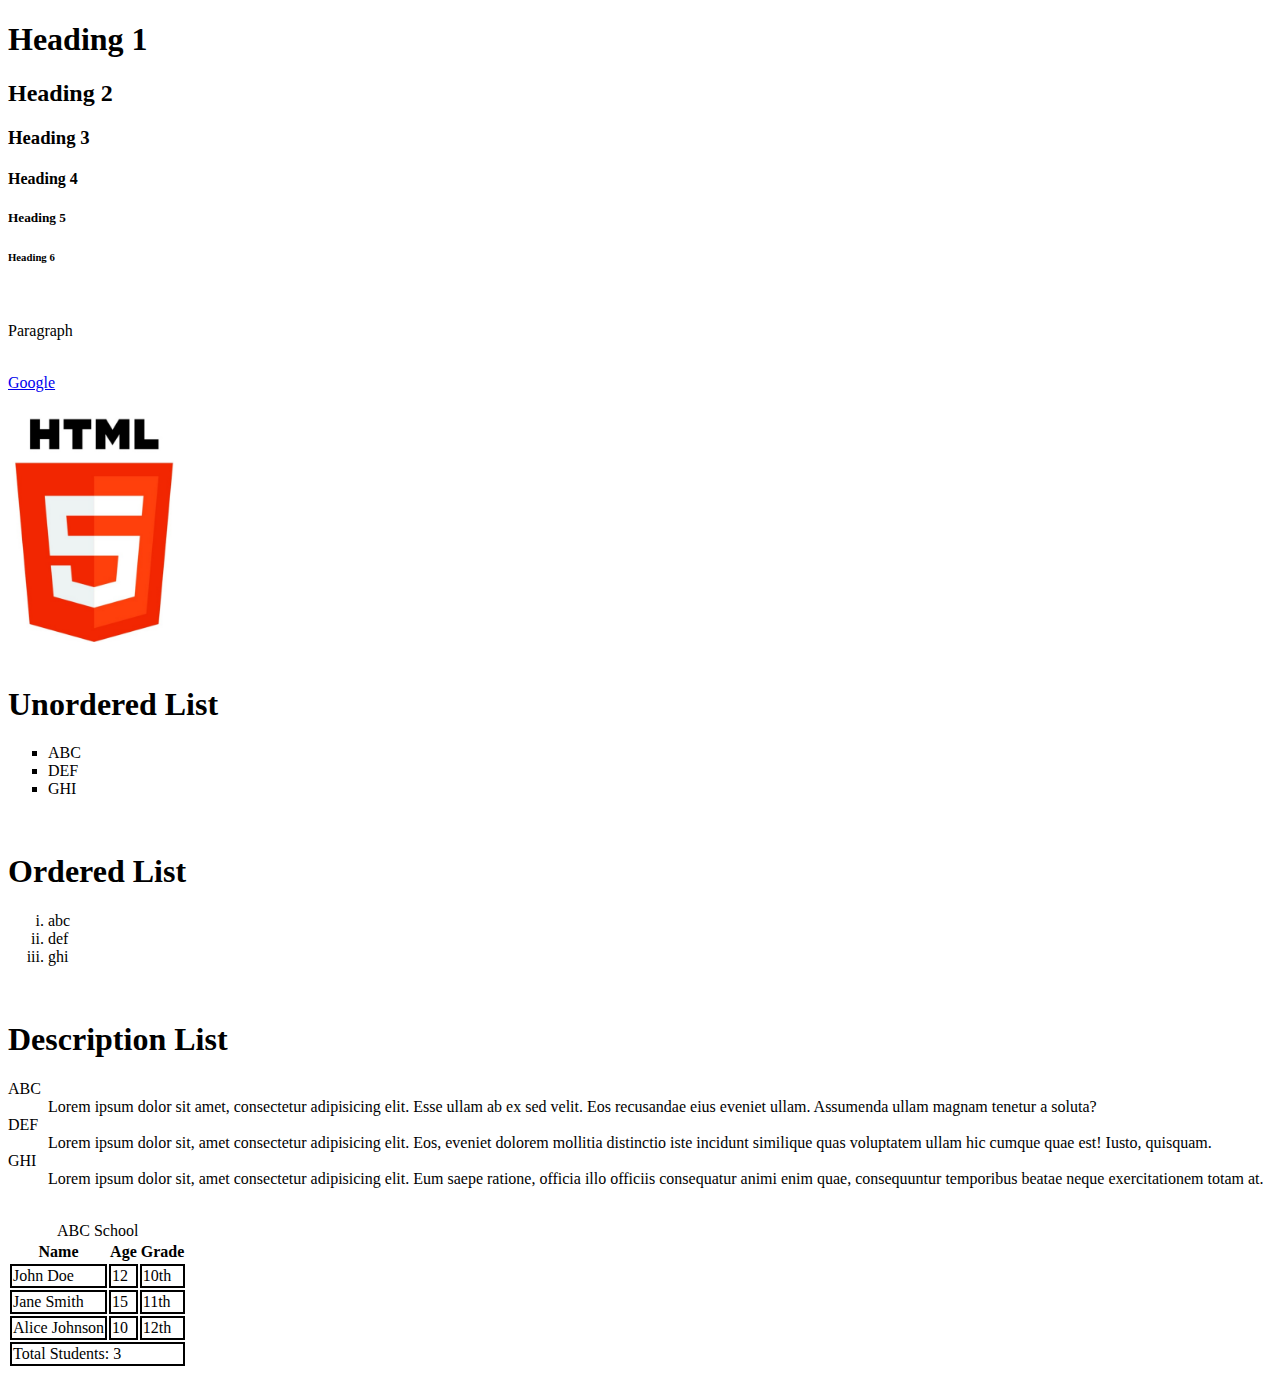
==== L1/index.html @ a5b8fc03 "Commit" ====
<!DOCTYPE html>
<html lang="en">

<head>
    <meta charset="UTF-8">
    <meta name="viewport" content="width=device-width, initial-scale=1.0">
    <title>Document</title>
    <link rel="stylesheet" href="style.css">
</head>

<body>
    <h1>Heading 1</h1>
    <h2>Heading 2</h2>
    <h3>Heading 3</h3>
    <h4>Heading 4</h4>
    <h5>Heading 5</h5>
    <h6>Heading 6</h6>

    <br>

    <p>Paragraph</p>

    <br>

    <a href="https://www.google.com">Google</a>

    <br>

    <img src="img.png" alt="HTML IMG" height="250">

    <br>
    <br>

    <h1>Unordered List</h1>
    <ul type="square">
        <li>ABC</li>
        <li>DEF</li>
        <li>GHI</li>
    </ul>

    <br>

    <h1>Ordered List</h1>
    <ol type="i">
        <li>abc</li>
        <li>def</li>
        <li>ghi</li>
    </ol>

    <br>

    <h1>Description List</h1>
    <dl>
        <dt>ABC</dt>
        <dd>Lorem ipsum dolor sit amet, consectetur adipisicing elit. Esse ullam ab ex sed velit. Eos recusandae eius
            eveniet ullam. Assumenda ullam magnam tenetur a soluta?
        </dd>
        <dt>DEF</dt>
        <dd>Lorem ipsum dolor sit, amet consectetur adipisicing elit. Eos, eveniet dolorem mollitia distinctio iste
            incidunt similique quas voluptatem ullam hic cumque quae est! Iusto, quisquam.</dd>
        <dt>GHI</dt>
        <dd>Lorem ipsum dolor sit, amet consectetur adipisicing elit. Eum saepe ratione, officia illo officiis
            consequatur animi enim quae, consequuntur temporibus beatae neque exercitationem totam at.</dd>
    </dl>

    <br>

    <table>
        <caption>ABC School</caption>

        <thead>
            <tr>
                <th>Name</th>
                <th>Age</th>
                <th>Grade</th>
            </tr>
        </thead>

        <tbody>
            <tr>
                <td >John Doe</td>
                <td>12</td>
                <td>10th</td>
            </tr>
            <tr>
                <td>Jane Smith</td>
                <td>15</td>
                <td>11th</td>
            </tr>
            <tr>
                <td>Alice Johnson</td>
                <td>10</td>
                <td>12th</td>
            </tr>
        </tbody>

        <tfoot>
            <tr>
                <td colspan="3">Total Students: 3</td>
            </tr>
        </tfoot>
    </table>

</body>

</html>
---- L1/style.css ----
td{
    border: 2px solid rgb(0, 0, 0);
}
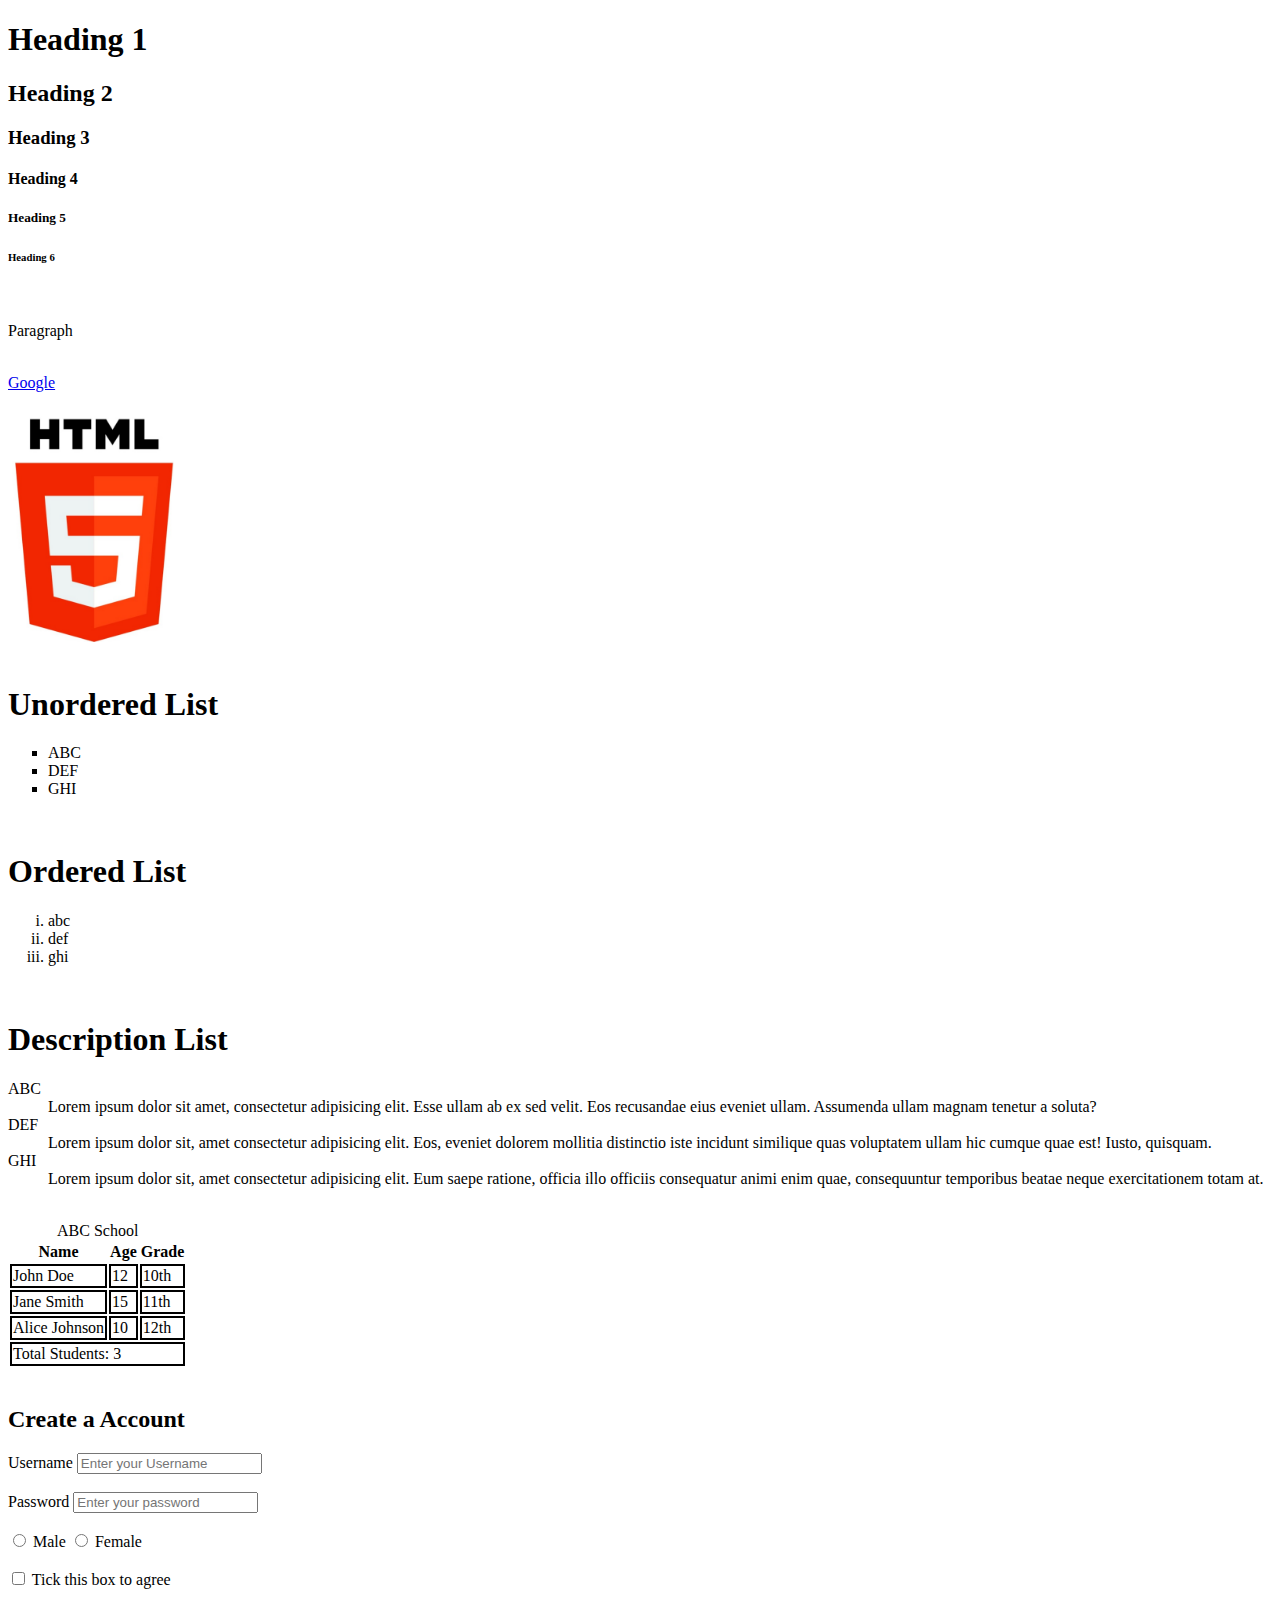
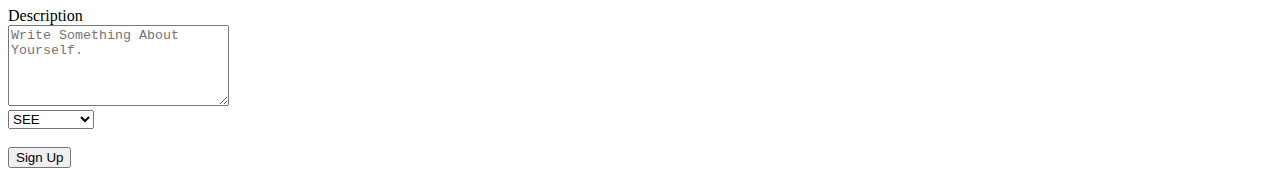
==== commit 41926ff2: "added forms" ====
--- a/L1/index.html
+++ b/L1/index.html
@@ -4,7 +4,7 @@
 <head>
     <meta charset="UTF-8">
     <meta name="viewport" content="width=device-width, initial-scale=1.0">
-    <title>Document</title>
+    <title>HTML</title>
     <link rel="stylesheet" href="style.css">
 </head>
 
@@ -78,7 +78,7 @@
 
         <tbody>
             <tr>
-                <td >John Doe</td>
+                <td>John Doe</td>
                 <td>12</td>
                 <td>10th</td>
             </tr>
@@ -101,6 +101,57 @@
         </tfoot>
     </table>
 
+    <br>
+    <h2>Create a Account</h2>
+    <form action="post">
+        <div>
+            <label for="Username">Username</label>
+            <input type="text" id="Username" name="Username" placeholder="Enter your Username" required pattern="[a-zA-Z0-9]+">
+        </div>
+        <br>
+        <div>
+            <label for="Password">Password</label>
+            <input type="password" id="Password" name="Password" placeholder="Enter your password" required>
+        </div>
+        <br>
+        <div>
+            <input type="radio" name="Gender" id="male">
+            <label for="male">Male</label>
+
+            <input type="radio" name="Gender" id="female">
+            <label for="female">Female</label>
+        </div>
+        <br>
+        <div>
+            <input type="checkbox" name="Tickmark" id="checkbox" required>
+            <label for="checkbox">Tick this box to agree</label>
+        </div>
+        
+        <br>
+
+        <div>
+            <label for="description">Description</label>
+            <br>
+            <textarea name="Description" id="description" placeholder="Write Something About Yourself." rows="5" cols="25"></textarea>
+        </div>
+
+        <div>
+            <select name="Education" id="education">
+                <option value="SEE">SEE</option>
+                <option value="SLC">SLC</option>
+                <option value="Grad">Grad.</option>
+                <option value= "PostGrad">Post Grad.</option>
+                <option value="PhD">PhD</option>
+            </select>
+        </div>
+        
+        <br>
+
+        <div>
+            <button>Sign Up</button>
+        </div>
+    </form>
+
 </body>
 
 </html>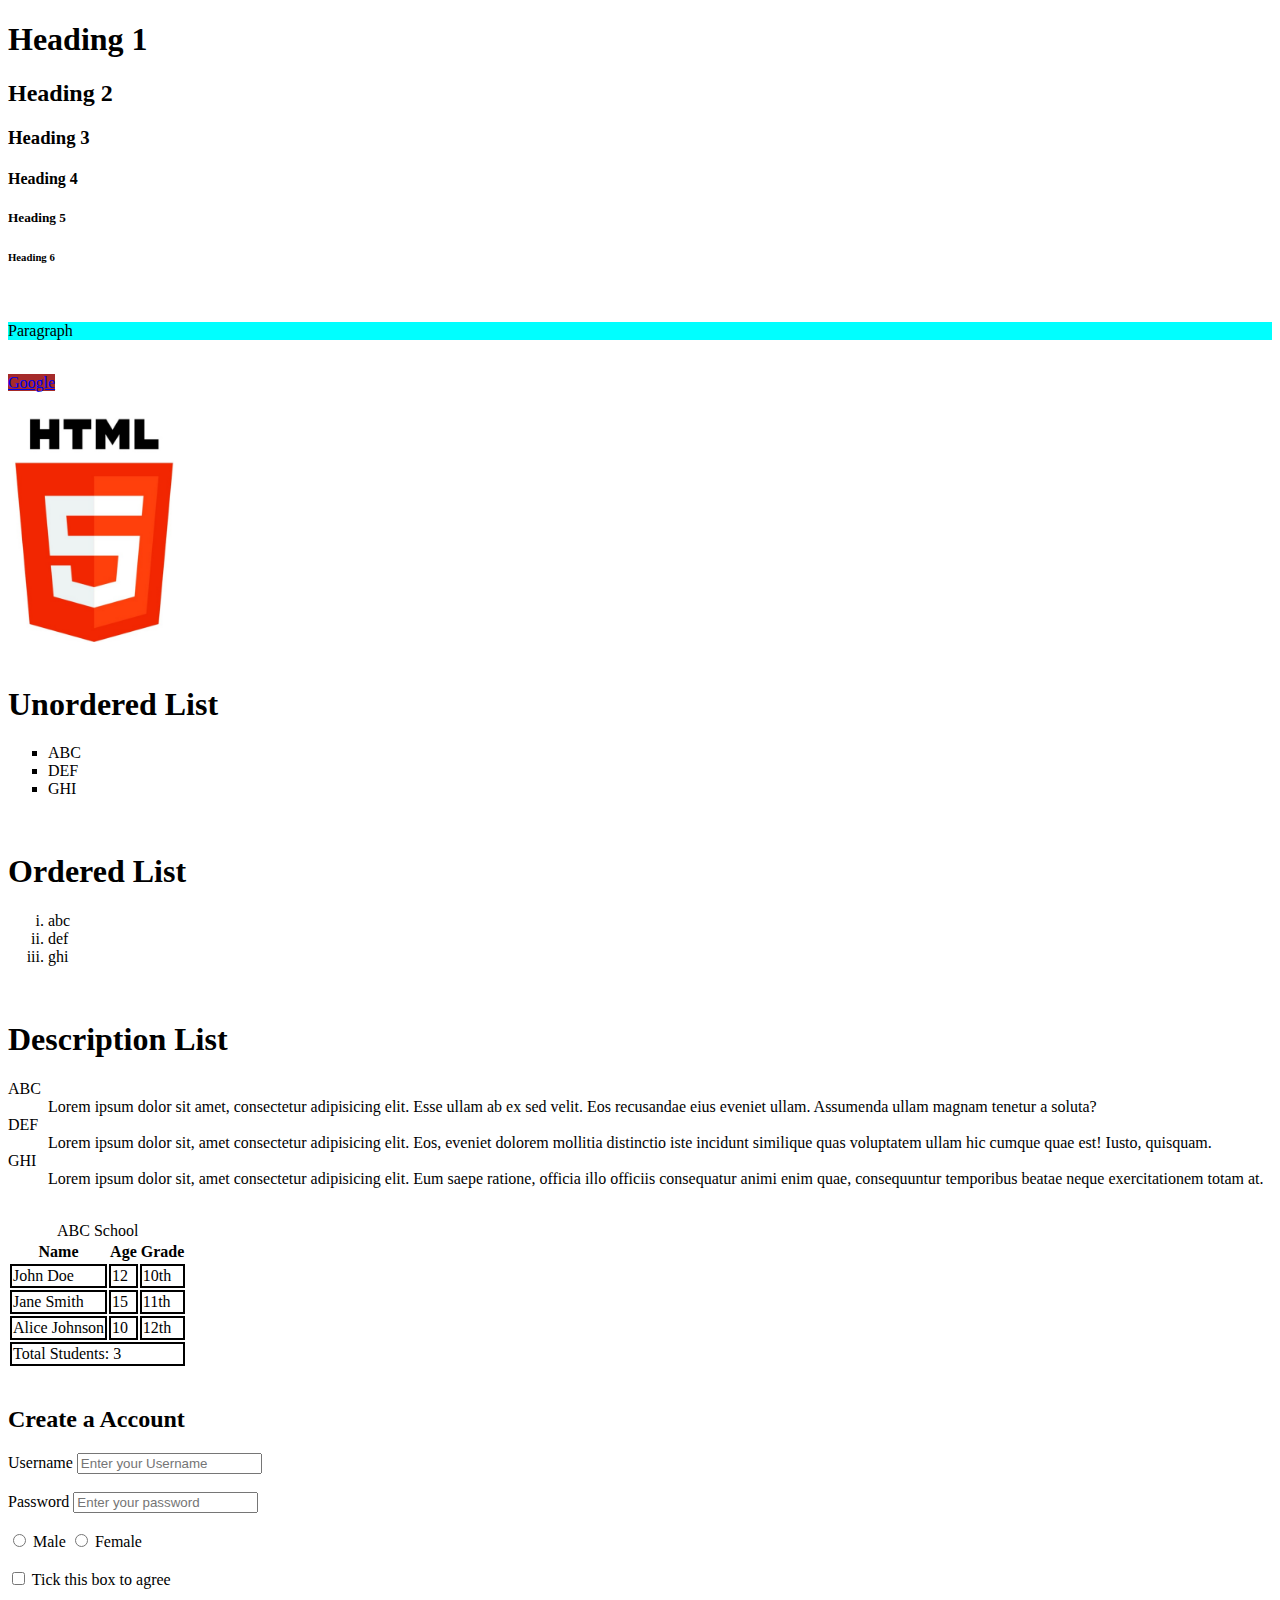
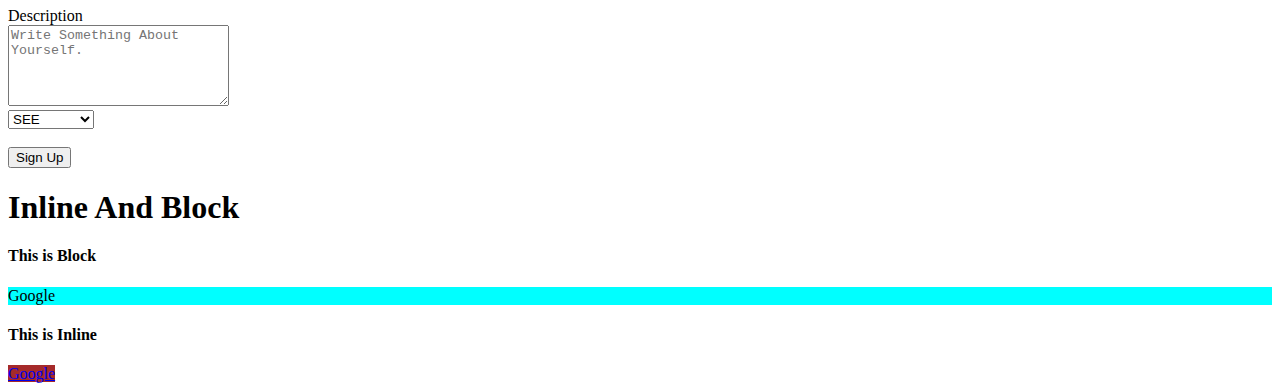
==== commit 428e030b: "inline and block" ====
--- a/L1/index.html
+++ b/L1/index.html
@@ -152,6 +152,15 @@
         </div>
     </form>
 
+    <h1>Inline And Block</h1>
+
+    <h4>This is Block</h4>
+    <p>
+        Google
+    </p>
+
+    <h4>This is Inline</h4>
+    <a href="https://www.google.com">Google</a>
 </body>
 
 </html>--- a/L1/style.css
+++ b/L1/style.css
@@ -1,3 +1,11 @@
 td{
     border: 2px solid rgb(0, 0, 0);
+}
+
+p{
+    background-color: aqua;
+}
+
+a{
+    background-color: brown;
 }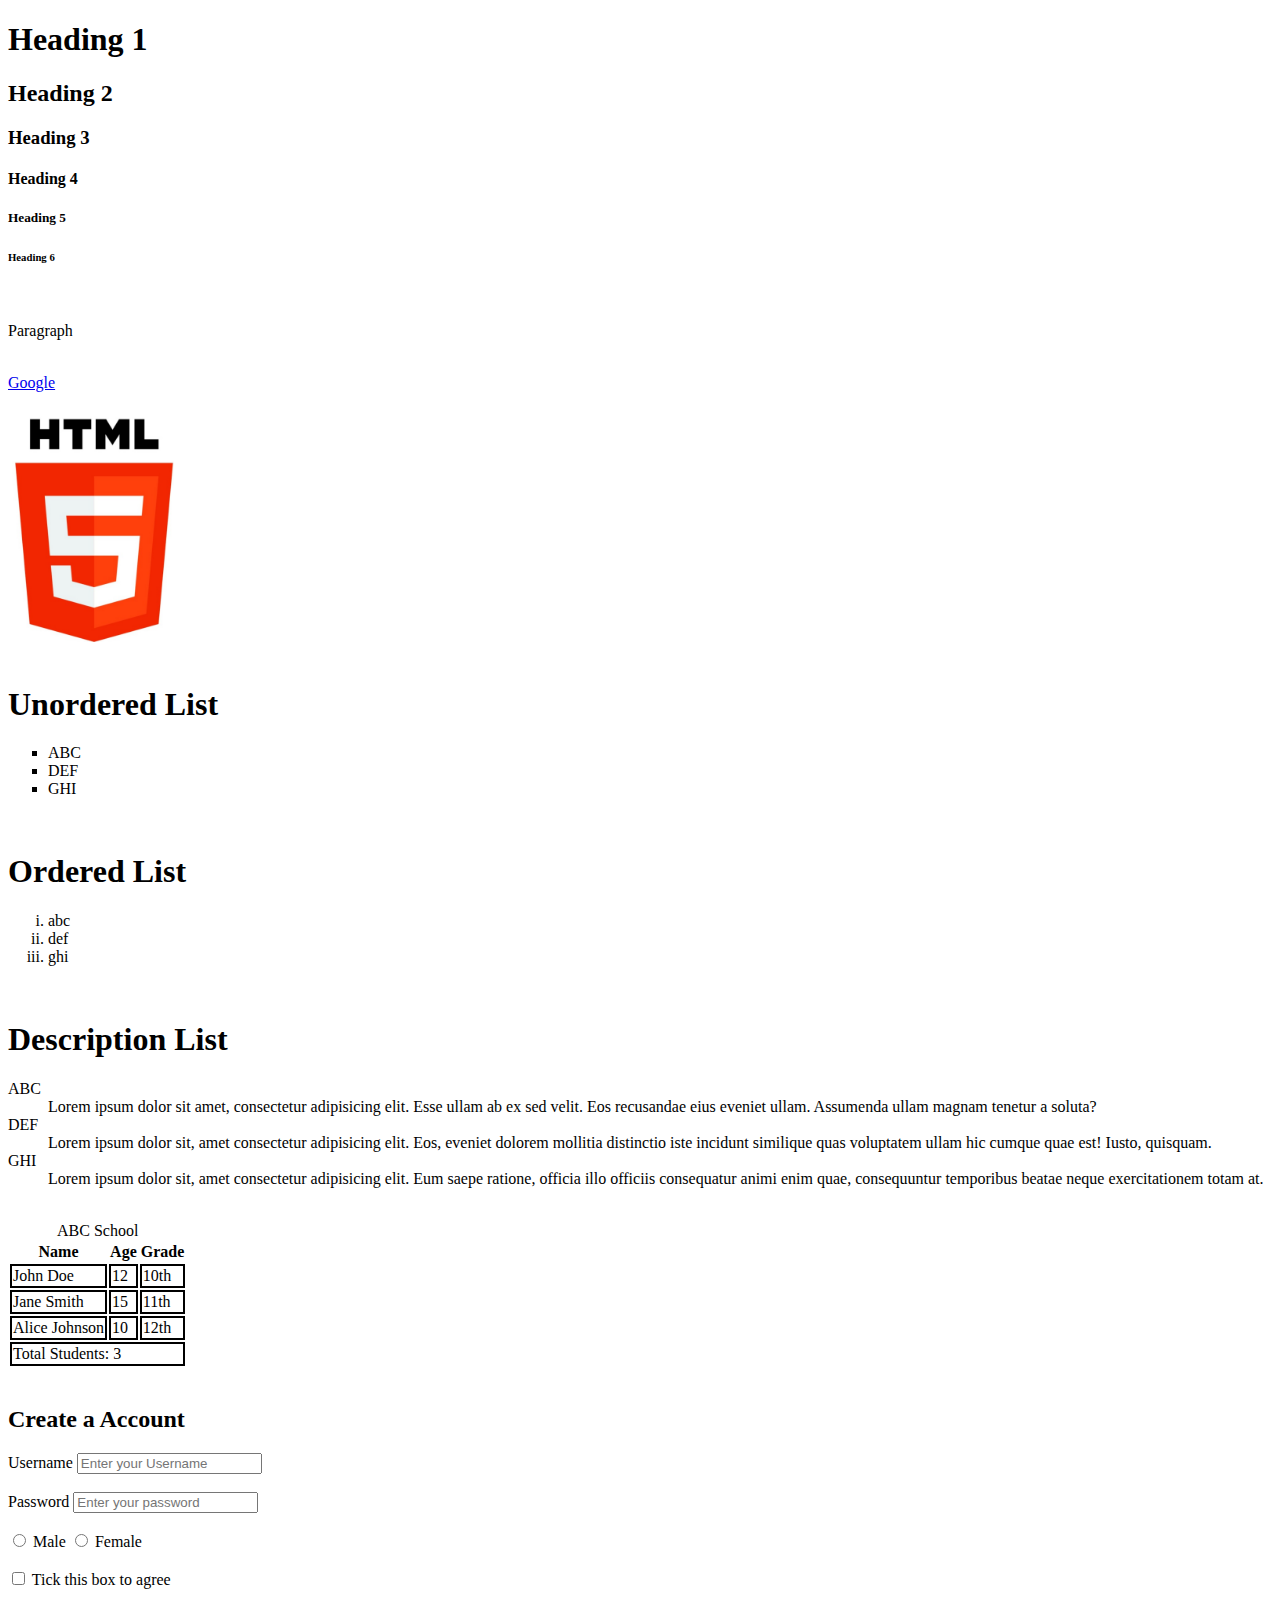
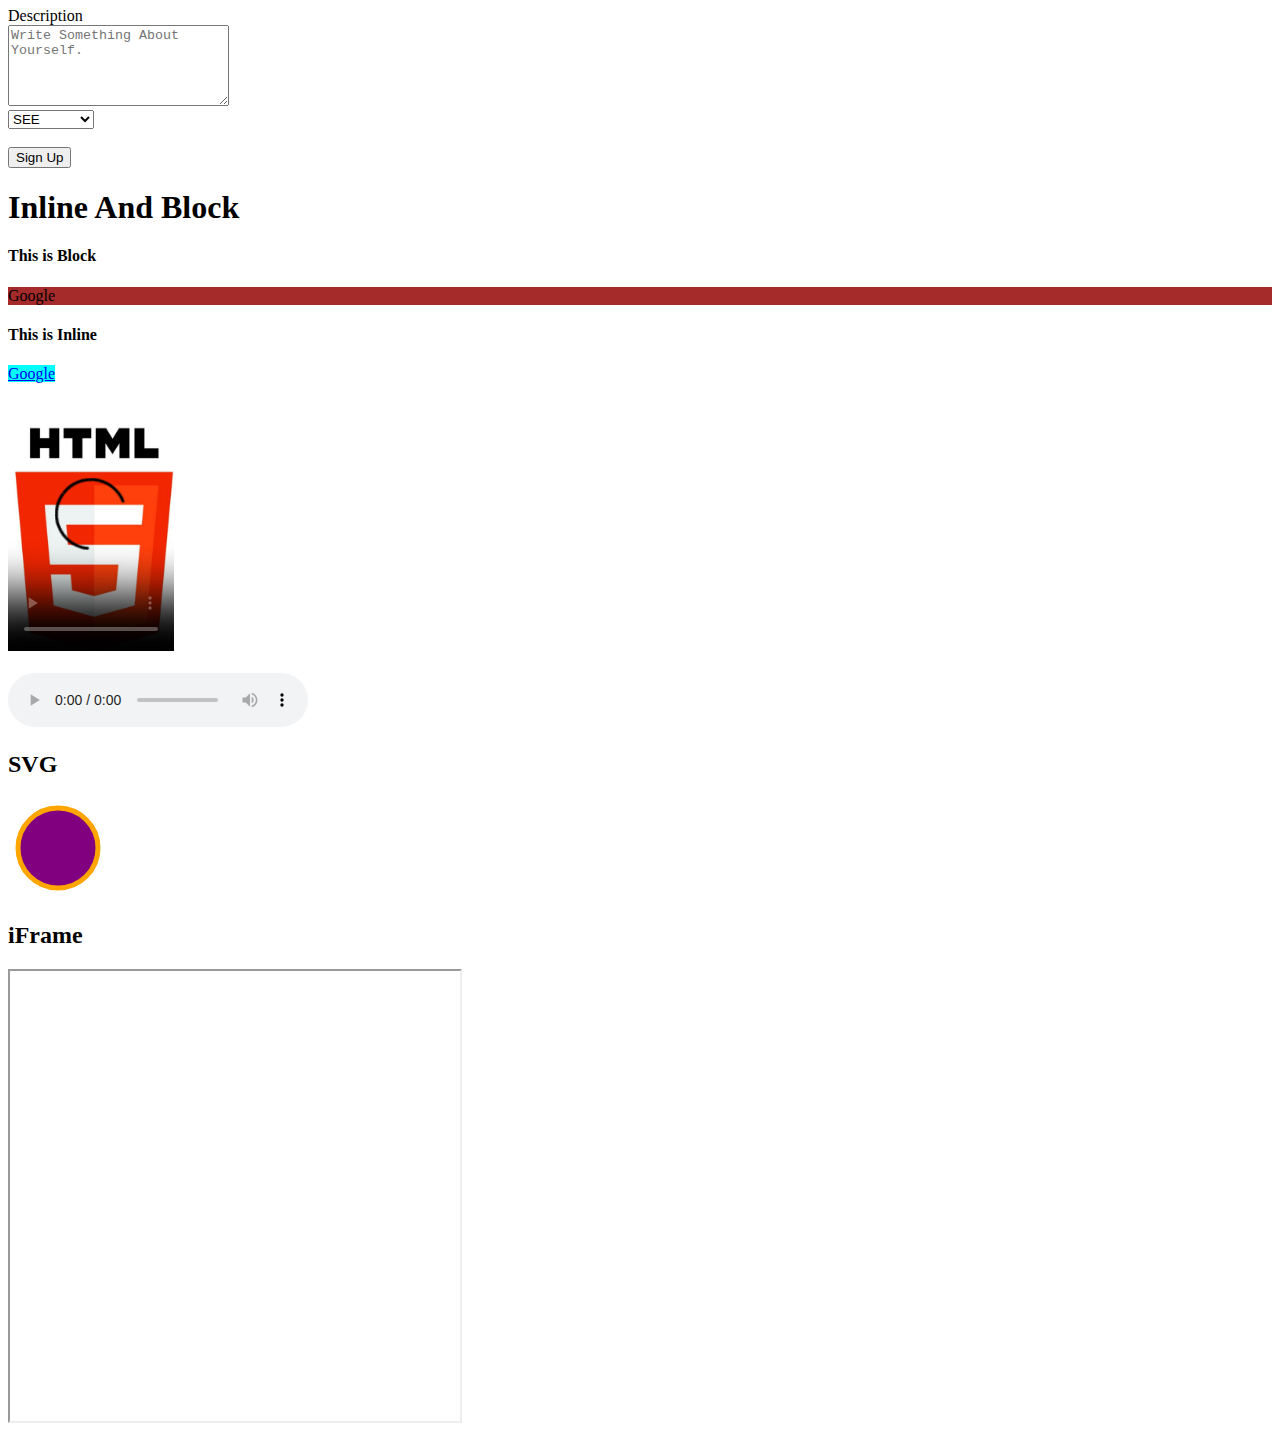
==== commit 76086f8b: "video and audio" ====
--- a/L1/index.html
+++ b/L1/index.html
@@ -106,7 +106,8 @@
     <form action="post">
         <div>
             <label for="Username">Username</label>
-            <input type="text" id="Username" name="Username" placeholder="Enter your Username" required pattern="[a-zA-Z0-9]+">
+            <input type="text" id="Username" name="Username" placeholder="Enter your Username" required
+                pattern="[a-zA-Z0-9]+">
         </div>
         <br>
         <div>
@@ -126,13 +127,14 @@
             <input type="checkbox" name="Tickmark" id="checkbox" required>
             <label for="checkbox">Tick this box to agree</label>
         </div>
-        
+
         <br>
 
         <div>
             <label for="description">Description</label>
             <br>
-            <textarea name="Description" id="description" placeholder="Write Something About Yourself." rows="5" cols="25"></textarea>
+            <textarea name="Description" id="description" placeholder="Write Something About Yourself." rows="5"
+                cols="25"></textarea>
         </div>
 
         <div>
@@ -140,11 +142,11 @@
                 <option value="SEE">SEE</option>
                 <option value="SLC">SLC</option>
                 <option value="Grad">Grad.</option>
-                <option value= "PostGrad">Post Grad.</option>
+                <option value="PostGrad">Post Grad.</option>
                 <option value="PhD">PhD</option>
             </select>
         </div>
-        
+
         <br>
 
         <div>
@@ -155,12 +157,32 @@
     <h1>Inline And Block</h1>
 
     <h4>This is Block</h4>
-    <p>
+    <p id="Block">
         Google
     </p>
 
     <h4>This is Inline</h4>
-    <a href="https://www.google.com">Google</a>
+    <a href="https://www.google.com" class="Inline">Google</a>
+
+    <br>
+    <br>
+    <video src="utomp3.com - Janji  Heroes Tonight feat Johnning  Progressive House  NCS  Copyright Free Music_v720P.mp4" controls height="250" poster="img.png"></video>
+
+    <br>
+    <br>
+    
+    <audio src="Egzod, Maestro Chives, Neoni - Royalty [NCS Release].mp3" controls loop></audio>
+
+    <br>
+    <h2>SVG</h2>
+    <svg height="100" width="100">
+        <circle cx="50" cy="50" r="40" fill="purple" stroke="orange" stroke-width="5" />
+    </svg>
+
+    <br>
+
+    <h2>iFrame</h2>
+    <iframe src="https://en.wikipedia.org/wiki/Lionel_Messi" height="450" width="450"></iframe>
 </body>
 
 </html>--- a/L1/style.css
+++ b/L1/style.css
@@ -2,10 +2,10 @@
     border: 2px solid rgb(0, 0, 0);
 }
 
-p{
+.Inline{
     background-color: aqua;
 }
 
-a{
+#Block{
     background-color: brown;
 }